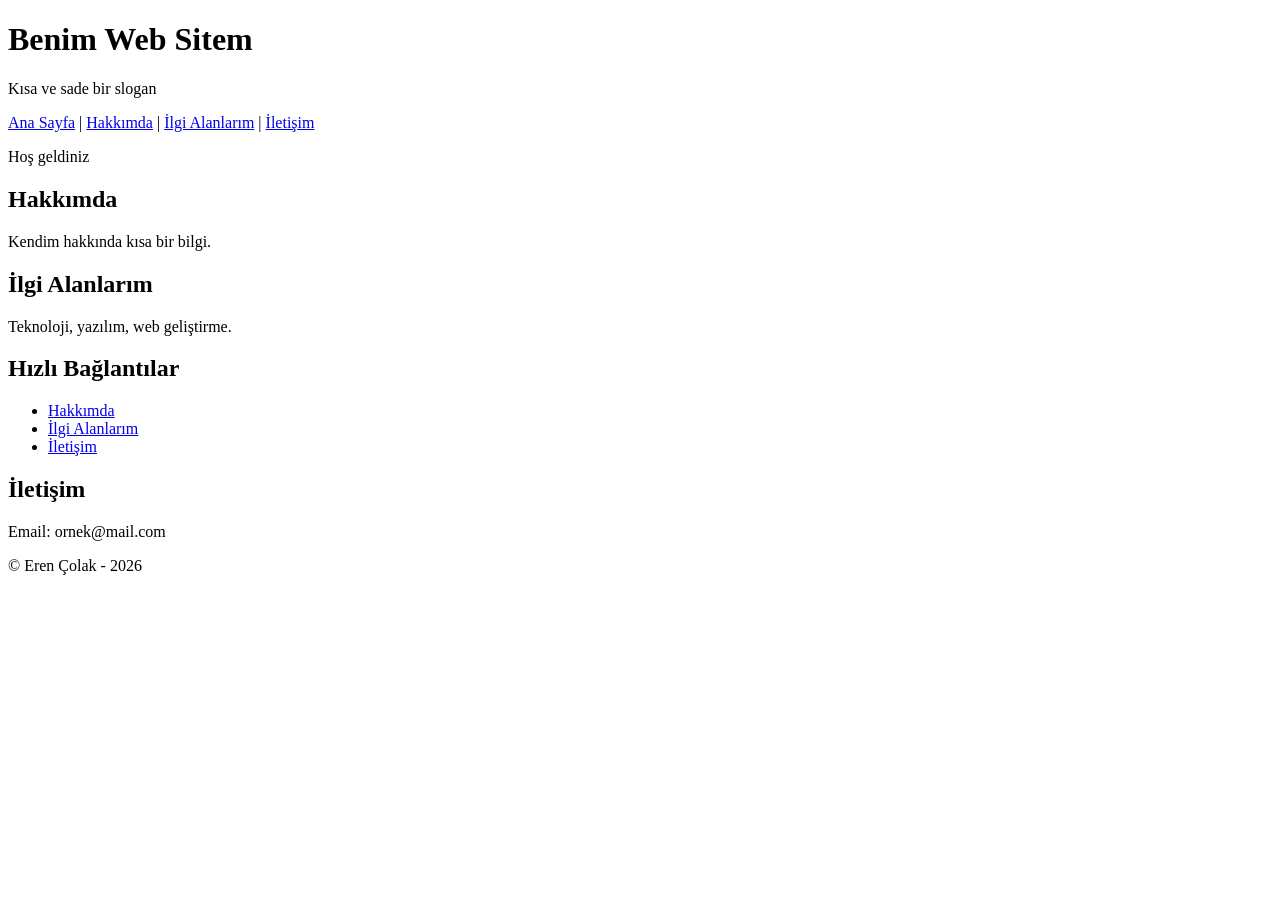
==== index.html @ 3f39948b "Update index.html" ====
<!DOCTYPE html>
<html lang="tr">
<head>
    <meta charset="UTF-8">
    <title>Benim Web Sitem</title>
</head>
<body>

    <!-- HEADER -->
    <header>
        <h1>Benim Web Sitem</h1>
        <p>Kısa ve sade bir slogan</p>
    </header>

    <!-- NAV -->
    <nav>
        <a href="index.html">Ana Sayfa</a> |
        <a href="about.html">Hakkımda</a> |
        <a href="interest.html">İlgi Alanlarım</a> |
        <a href="contact.html">İletişim</a>
    </nav>

    <!-- MAIN -->
    <main id="anasayfa">
        <p>Hoş geldiniz</p>

        <h2 id="hakkimda">Hakkımda</h2>
        <p>Kendim hakkında kısa bir bilgi.</p>

        <h2 id="ilgi">İlgi Alanlarım</h2>
        <p>Teknoloji, yazılım, web geliştirme.</p>

        <!-- Hızlı bağlantılar -->
        <h2>Hızlı Bağlantılar</h2>
        <ul>
            <li><a href="#hakkimda">Hakkımda</a></li>
            <li><a href="#ilgi">İlgi Alanlarım</a></li>
            <li><a href="#iletisim">İletişim</a></li>
        </ul>

        <h2 id="iletisim">İletişim</h2>
        <p>Email: ornek@mail.com</p>
    </main>

    <!-- FOOTER -->
    <footer>
        <p>© Eren Çolak - 2026</p>
    </footer>

</body>

</html>
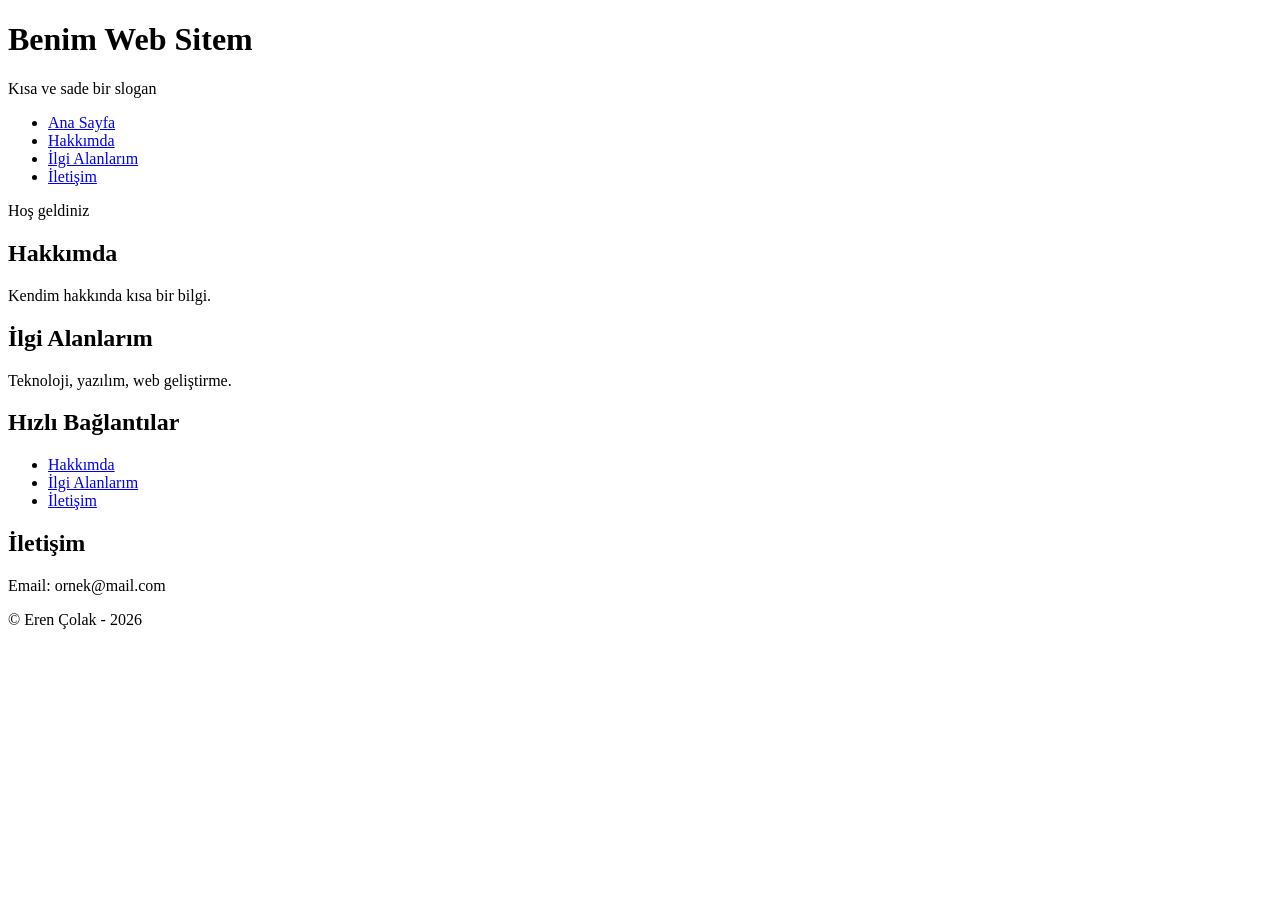
==== commit c466f818: "Update index.html" ====
--- a/index.html
+++ b/index.html
@@ -13,12 +13,14 @@
     </header>
 
     <!-- NAV -->
-    <nav>
-        <a href="index.html">Ana Sayfa</a> |
-        <a href="about.html">Hakkımda</a> |
-        <a href="interest.html">İlgi Alanlarım</a> |
-        <a href="contact.html">İletişim</a>
-    </nav>
+   <nav>
+    <ul>
+        <li><a href="index.html">Ana Sayfa</a></li>
+        <li><a href="about.html">Hakkımda</a></li>
+        <li><a href="interest.html">İlgi Alanlarım</a></li>
+        <li><a href="contact.html">İletişim</a></li>
+    </ul>
+</nav>
 
     <!-- MAIN -->
     <main id="anasayfa">
@@ -51,3 +53,4 @@
 
 </html>
 
+
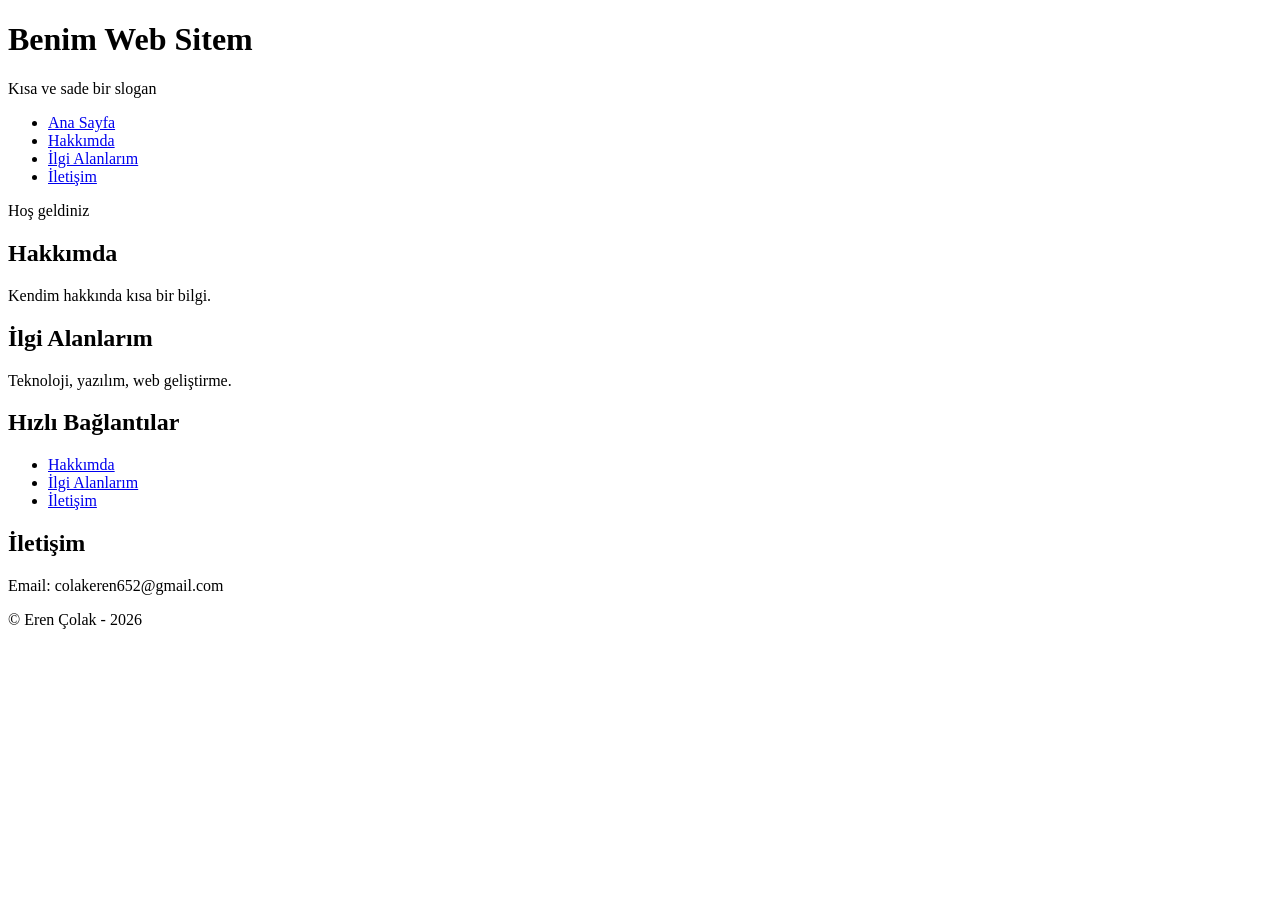
==== commit 268dbf89: "Update index.html" ====
--- a/index.html
+++ b/index.html
@@ -41,7 +41,7 @@
         </ul>
 
         <h2 id="iletisim">İletişim</h2>
-        <p>Email: ornek@mail.com</p>
+        <p>Email: colakeren652@gmail.com</p>
     </main>
 
     <!-- FOOTER -->
@@ -54,3 +54,4 @@
 </html>
 
 
+
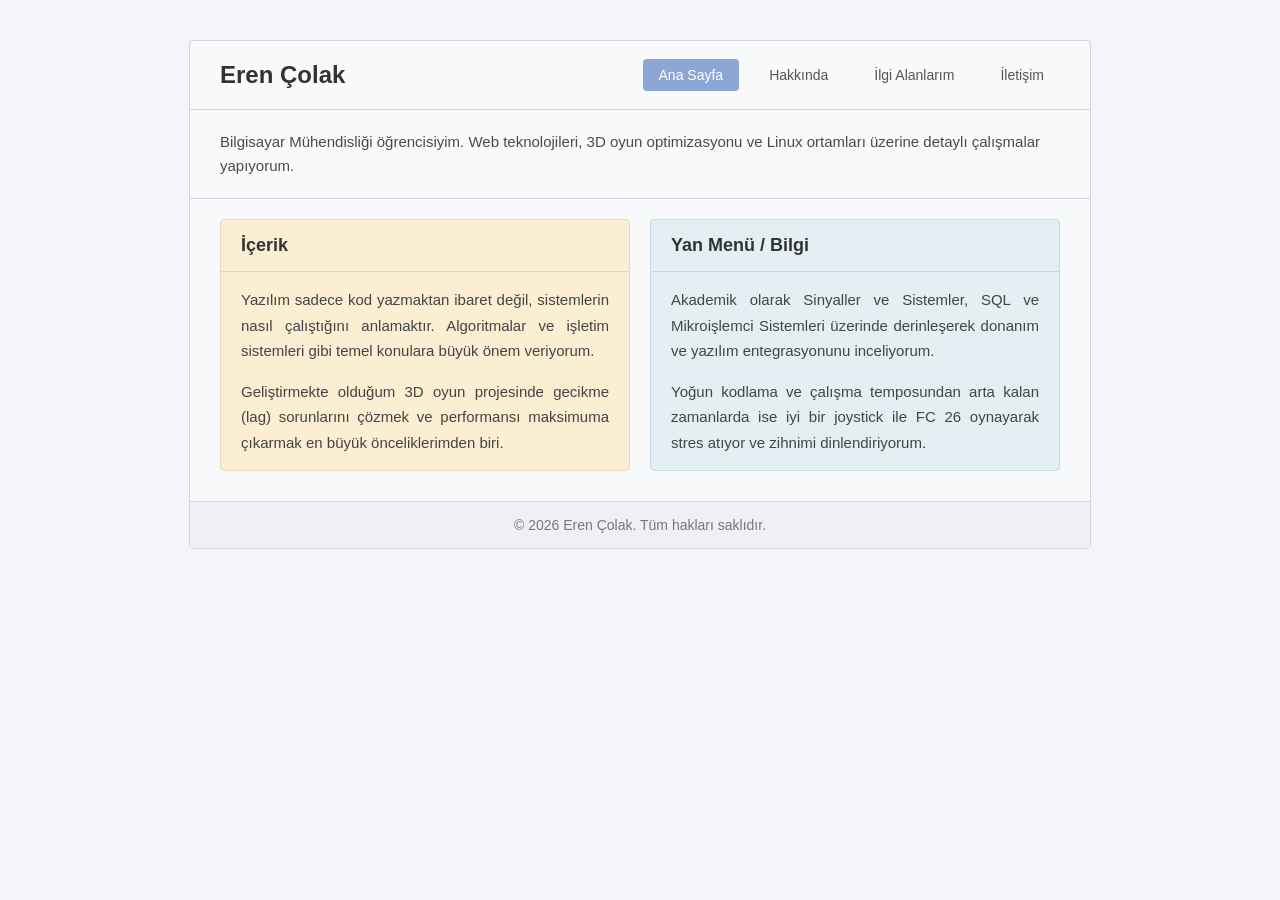
==== commit 2ab4554b: "Portfolyo tasarimi tamamlandi" ====
--- a/index.html
+++ b/index.html
@@ -1,57 +1,47 @@
-<!DOCTYPE html>
-<html lang="tr">
-<head>
-    <meta charset="UTF-8">
-    <title>Benim Web Sitem</title>
-</head>
-<body>
-
-    <!-- HEADER -->
-    <header>
-        <h1>Benim Web Sitem</h1>
-        <p>Kısa ve sade bir slogan</p>
-    </header>
-
-    <!-- NAV -->
-   <nav>
-    <ul>
-        <li><a href="index.html">Ana Sayfa</a></li>
-        <li><a href="about.html">Hakkımda</a></li>
-        <li><a href="interest.html">İlgi Alanlarım</a></li>
-        <li><a href="contact.html">İletişim</a></li>
-    </ul>
-</nav>
-
-    <!-- MAIN -->
-    <main id="anasayfa">
-        <p>Hoş geldiniz</p>
-
-        <h2 id="hakkimda">Hakkımda</h2>
-        <p>Kendim hakkında kısa bir bilgi.</p>
-
-        <h2 id="ilgi">İlgi Alanlarım</h2>
-        <p>Teknoloji, yazılım, web geliştirme.</p>
-
-        <!-- Hızlı bağlantılar -->
-        <h2>Hızlı Bağlantılar</h2>
-        <ul>
-            <li><a href="#hakkimda">Hakkımda</a></li>
-            <li><a href="#ilgi">İlgi Alanlarım</a></li>
-            <li><a href="#iletisim">İletişim</a></li>
-        </ul>
-
-        <h2 id="iletisim">İletişim</h2>
-        <p>Email: colakeren652@gmail.com</p>
-    </main>
-
-    <!-- FOOTER -->
-    <footer>
-        <p>© Eren Çolak - 2026</p>
-    </footer>
-
-</body>
-
-</html>
-
-
-
+<!DOCTYPE html>
+<html lang="tr">
+<head>
+    <meta charset="UTF-8">
+    <meta name="viewport" content="width=device-width, initial-scale=1.0">
+    <title>Eren Çolak | Portfolyo</title>
+    <link rel="stylesheet" href="styles/style.css">
+</head>
+<body>
+    <div class="container">
+        <header>
+            <div class="header-top">
+                <h1>Eren Çolak</h1>
+                <nav>
+                    <ul>
+                        <li><a href="index.html" class="active">Ana Sayfa</a></li>
+                        <li><a href="about.html">Hakkında</a></li>
+                        <li><a href="interest.html">İlgi Alanlarım</a></li>
+                        <li><a href="contact.html">İletişim</a></li>
+                    </ul>
+                </nav>
+            </div>
+            <div class="header-desc">
+                <p>Bilgisayar Mühendisliği öğrencisiyim. Web teknolojileri, 3D oyun optimizasyonu ve Linux ortamları üzerine detaylı çalışmalar yapıyorum.</p>
+            </div>
+        </header>
+
+        <div class="content-wrapper">
+            <main class="content-left">
+                <h2>İçerik</h2>
+                <p>Yazılım sadece kod yazmaktan ibaret değil, sistemlerin nasıl çalıştığını anlamaktır. Algoritmalar ve işletim sistemleri gibi temel konulara büyük önem veriyorum.</p>
+                <p>Geliştirmekte olduğum 3D oyun projesinde gecikme (lag) sorunlarını çözmek ve performansı maksimuma çıkarmak en büyük önceliklerimden biri.</p>
+            </main>
+
+            <aside class="sidebar-right">
+                <h2>Yan Menü / Bilgi</h2>
+                <p>Akademik olarak Sinyaller ve Sistemler, SQL ve Mikroişlemci Sistemleri üzerinde derinleşerek donanım ve yazılım entegrasyonunu inceliyorum.</p>
+                <p>Yoğun kodlama ve çalışma temposundan arta kalan zamanlarda ise iyi bir joystick ile FC 26 oynayarak stres atıyor ve zihnimi dinlendiriyorum.</p>
+            </aside>
+        </div>
+
+        <footer>
+            <p>© 2026 Eren Çolak. Tüm hakları saklıdır.</p>
+        </footer>
+    </div>
+</body>
+</html>
--- a/styles/style.css
+++ b/styles/style.css
@@ -0,0 +1,132 @@
+/* GRUP SEÇİCİ (En az 1 adet istendi) */
+h1, h2, p, a {
+    font-family: Arial, sans-serif;
+}
+
+body {
+    background-color: #f4f5f8; /* Görseldeki dış arka plan */
+    padding: 40px;
+    margin: 0;
+}
+
+/* Ana Çerçeve */
+.container {
+    max-width: 900px;
+    margin: 0 auto;
+    background-color: #f8f9fa;
+    border: 1px solid #d0d4dc;
+    border-radius: 4px;
+}
+
+header {
+    border-bottom: 1px solid #d0d4dc;
+}
+
+.header-top {
+    display: flex;
+    justify-content: space-between;
+    align-items: center;
+    padding: 20px 30px;
+    border-bottom: 1px solid #d0d4dc;
+}
+
+h1 {
+    margin: 0;
+    font-size: 24px;
+    color: #333;
+}
+
+/* HİYERARŞİK SEÇİCİLER (En az 2 adet istendi) */
+header nav ul {
+    list-style-type: none;
+    margin: 0;
+    padding: 0;
+}
+
+/* Menüyü yatay yapma şartı */
+header nav ul li {
+    display: inline-block; 
+    margin-left: 10px;
+}
+
+header nav ul li a {
+    text-decoration: none;
+    color: #555;
+    padding: 8px 16px;
+    border-radius: 4px;
+    font-size: 14px;
+    transition: background-color 0.3s ease, color 0.3s ease;
+}
+
+/* Hover Efekti Şartı */
+header nav ul li a:hover, header nav ul li a.active {
+    background-color: #8da6d6;
+    color: white;
+}
+
+.header-desc {
+    padding: 20px 30px;
+}
+
+.header-desc p {
+    margin: 0;
+    font-size: 15px;
+    color: #4a4a4a;
+    line-height: 1.6;
+}
+
+/* İki Sütunlu Yapı Şartı (Display Mantığı) */
+.content-wrapper {
+    display: flex;
+    padding: 20px 30px 30px 30px;
+    gap: 20px;
+}
+
+/* Sol İçerik Kutusu Tasarımı */
+.content-left {
+    flex: 1;
+    background-color: #fbeed2; /* Görseldeki sarımtırak renk */
+    border: 1px solid #eadbba;
+    border-radius: 4px;
+    padding: 0; 
+}
+
+/* Sağ Yan Menü Kutusu Tasarımı */
+.sidebar-right {
+    flex: 1;
+    background-color: #e3eff3; /* Görseldeki açık mavi renk */
+    border: 1px solid #c8dce2;
+    border-radius: 4px;
+    padding: 0;
+}
+
+.content-left h2, .sidebar-right h2 {
+    margin: 0;
+    padding: 15px 20px;
+    font-size: 18px;
+    color: #333;
+    border-bottom: 1px solid rgba(0,0,0,0.1);
+}
+
+/* Metin Düzenleme Şartı (En az 3 CSS Özelliği) */
+.content-left p, .sidebar-right p {
+    margin: 15px 20px;
+    font-size: 15px;          /* Özellik 1 */
+    color: #444;              /* Özellik 2 */
+    line-height: 1.7;         /* Özellik 3 */
+    text-align: justify;      /* Özellik 4 */
+}
+
+/* Footer Alanı */
+footer {
+    text-align: center;
+    padding: 15px;
+    border-top: 1px solid #d0d4dc;
+    background-color: #eff0f3;
+}
+
+footer p {
+    margin: 0;
+    font-size: 14px;
+    color: #777;
+}
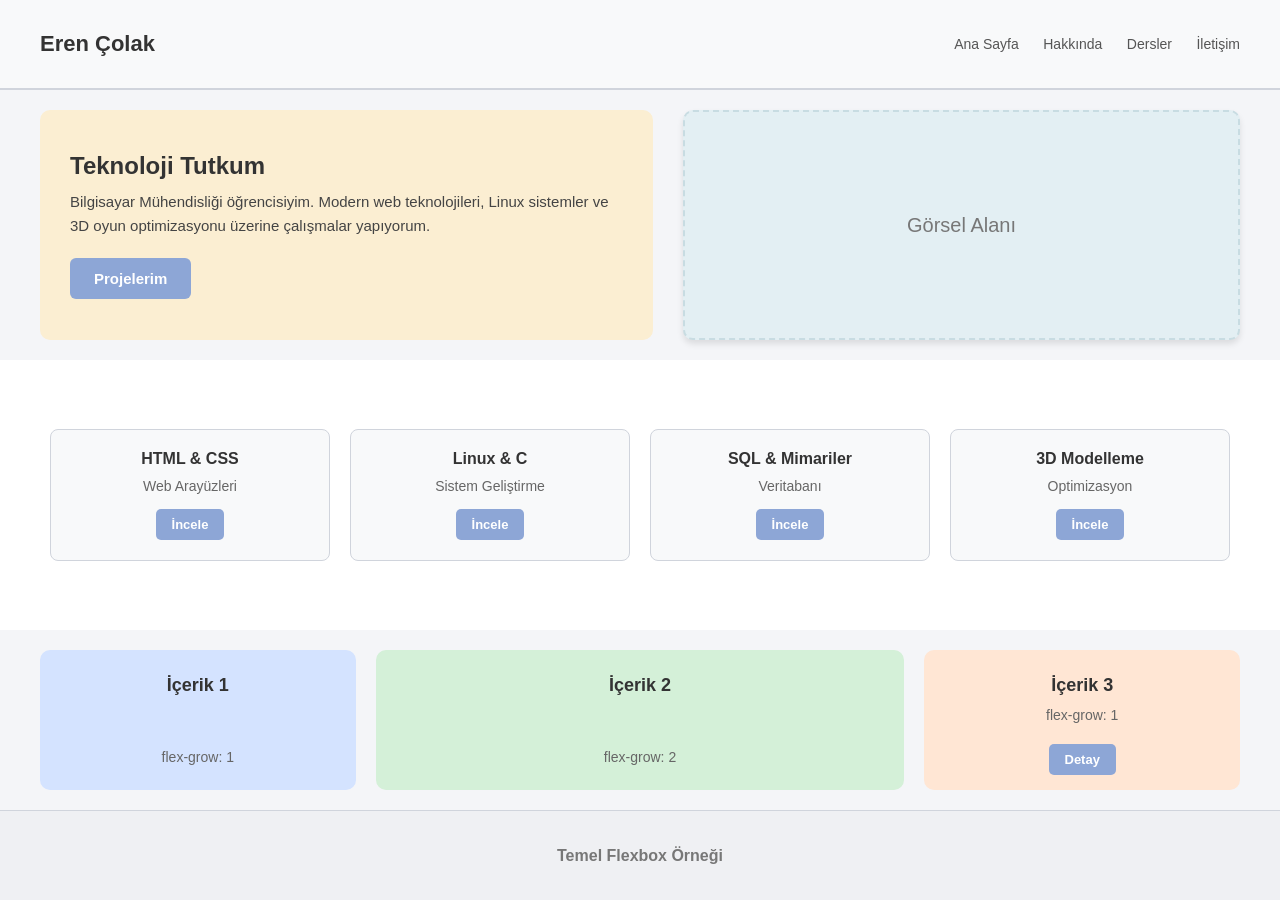
==== commit 0c8d997f: "yeni degişiklikler" ====
--- a/index.html
+++ b/index.html
@@ -3,45 +3,76 @@
 <head>
     <meta charset="UTF-8">
     <meta name="viewport" content="width=device-width, initial-scale=1.0">
-    <title>Eren Çolak | Portfolyo</title>
-    <link rel="stylesheet" href="styles/style.css">
+    <title>Eren Çolak | Flexbox Uygulaması</title>
+    <link rel="stylesheet" href="style.css">
 </head>
 <body>
-    <div class="container">
-        <header>
-            <div class="header-top">
-                <h1>Eren Çolak</h1>
-                <nav>
-                    <ul>
-                        <li><a href="index.html" class="active">Ana Sayfa</a></li>
-                        <li><a href="about.html">Hakkında</a></li>
-                        <li><a href="interest.html">İlgi Alanlarım</a></li>
-                        <li><a href="contact.html">İletişim</a></li>
-                    </ul>
-                </nav>
-            </div>
-            <div class="header-desc">
-                <p>Bilgisayar Mühendisliği öğrencisiyim. Web teknolojileri, 3D oyun optimizasyonu ve Linux ortamları üzerine detaylı çalışmalar yapıyorum.</p>
-            </div>
+    <div class="wrapper">
+        
+        <header class="navbar">
+            <div class="logo">Eren Çolak</div>
+            <nav>
+                <a href="index.html">Ana Sayfa</a>
+                <a href="about.html">Hakkında</a>
+                <a href="interest.html">Dersler</a>
+                <a href="contact.html">İletişim</a>
+            </nav>
         </header>
 
-        <div class="content-wrapper">
-            <main class="content-left">
-                <h2>İçerik</h2>
-                <p>Yazılım sadece kod yazmaktan ibaret değil, sistemlerin nasıl çalıştığını anlamaktır. Algoritmalar ve işletim sistemleri gibi temel konulara büyük önem veriyorum.</p>
-                <p>Geliştirmekte olduğum 3D oyun projesinde gecikme (lag) sorunlarını çözmek ve performansı maksimuma çıkarmak en büyük önceliklerimden biri.</p>
-            </main>
+        <section class="hero">
+            <div class="hero-text">
+                <h2>Teknoloji Tutkum</h2>
+                <p>Bilgisayar Mühendisliği öğrencisiyim. Modern web teknolojileri, Linux sistemler ve 3D oyun optimizasyonu üzerine çalışmalar yapıyorum.</p>
+                <button class="btn">Projelerim</button>
+            </div>
+            <div class="hero-image">
+                <span>Görsel Alanı</span>
+            </div>
+        </section>
 
-            <aside class="sidebar-right">
-                <h2>Yan Menü / Bilgi</h2>
-                <p>Akademik olarak Sinyaller ve Sistemler, SQL ve Mikroişlemci Sistemleri üzerinde derinleşerek donanım ve yazılım entegrasyonunu inceliyorum.</p>
-                <p>Yoğun kodlama ve çalışma temposundan arta kalan zamanlarda ise iyi bir joystick ile FC 26 oynayarak stres atıyor ve zihnimi dinlendiriyorum.</p>
-            </aside>
-        </div>
+        <section class="cards-section">
+            <div class="card">
+                <h3>HTML & CSS</h3>
+                <p>Web Arayüzleri</p>
+                <button class="btn-sm">İncele</button>
+            </div>
+            <div class="card">
+                <h3>Linux & C</h3>
+                <p>Sistem Geliştirme</p>
+                <button class="btn-sm">İncele</button>
+            </div>
+            <div class="card">
+                <h3>SQL & Mimariler</h3>
+                <p>Veritabanı</p>
+                <button class="btn-sm">İncele</button>
+            </div>
+            <div class="card">
+                <h3>3D Modelleme</h3>
+                <p>Optimizasyon</p>
+                <button class="btn-sm">İncele</button>
+            </div>
+        </section>
 
-        <footer>
-            <p>© 2026 Eren Çolak. Tüm hakları saklıdır.</p>
+        <section class="flex-grow-section">
+            <div class="box box-1">
+                <p>İçerik 1</p>
+                <span>flex-grow: 1</span>
+            </div>
+            <div class="box box-2">
+                <p>İçerik 2</p>
+                <span>flex-grow: 2</span>
+            </div>
+            <div class="box box-3">
+                <p>İçerik 3</p>
+                <span>flex-grow: 1</span>
+                <button class="btn-sm">Detay</button>
+            </div>
+        </section>
+
+        <footer class="footer">
+            <p>Temel Flexbox Örneği</p>
         </footer>
+
     </div>
 </body>
 </html>
--- a/style.css
+++ b/style.css
@@ -0,0 +1,193 @@
+/* Temel Sıfırlamalar */
+* {
+    margin: 0;
+    padding: 0;
+    box-sizing: border-box;
+    font-family: 'Segoe UI', Tahoma, Geneva, Verdana, sans-serif; /* Daha modern bir font */
+}
+
+body {
+    background-color: #f4f5f8;
+}
+
+/* GENEL ZORUNLU ŞART: Ana kapsayıcı 100vh ve flex column */
+/* overflow: hidden ile sayfanın kaydırılmasını engelleyerek 100vh'ye sığmasını garanti altına alıyoruz */
+.wrapper {
+    display: flex;
+    flex-direction: column;
+    height: 100vh;
+    width: 100%;
+    overflow: hidden; 
+}
+
+/* 1) Navbar Bölümü */
+.navbar {
+    display: flex;
+    justify-content: space-between;
+    align-items: center;
+    height: 10vh;
+    padding: 0 40px;
+    background-color: #f8f9fa;
+    border-bottom: 2px solid #d0d4dc;
+}
+
+.navbar .logo {
+    font-size: 22px;
+    font-weight: bold;
+    color: #333;
+}
+
+.navbar nav a {
+    text-decoration: none;
+    color: #555;
+    margin-left: 20px;
+    font-size: 14px;
+}
+
+/* 2) Hero Bölümü */
+.hero {
+    display: flex;
+    flex-direction: row;
+    justify-content: space-between;
+    align-items: stretch; 
+    height: 30vh;
+    padding: 20px 40px;
+    gap: 30px;
+}
+
+.hero-text {
+    flex: 1;
+    background-color: #fbeed2; /* Taslaktaki sarı ton */
+    padding: 30px;
+    border-radius: 10px;
+    display: flex;
+    flex-direction: column;
+    justify-content: center;
+}
+
+.hero-text h2 { margin-bottom: 10px; color: #333; font-size: 24px;}
+.hero-text p { margin-bottom: 20px; color: #444; line-height: 1.6; font-size: 15px;}
+
+.hero-image {
+    flex: 1;
+    background-color: #e3eff3;
+    border: 2px dashed #c8dce2;
+    border-radius: 10px;
+    display: flex;
+    justify-content: center;
+    align-items: center;
+    color: #777;
+    font-size: 20px;
+    box-shadow: 0 4px 6px rgba(0,0,0,0.1); /* Taslaktaki gölge */
+}
+
+/* 3) Kartlar Bölümü (Taslağa uygun 4 kart) */
+.cards-section {
+    display: flex;
+    flex-wrap: wrap; /* Sığmazsa alt satıra geçsin */
+    justify-content: center;
+    align-items: center;
+    gap: 20px;
+    height: 30vh;
+    padding: 20px 40px;
+    background-color: #ffffff;
+}
+
+.card {
+    background-color: #f8f9fa;
+    border: 1px solid #d0d4dc;
+    border-radius: 8px;
+    /* Kartların 4'lü yan yana sığması için daha esnek genişlik */
+    flex: 1 1 calc(25% - 20px); 
+    min-width: 160px;
+    max-width: 280px;
+    padding: 20px;
+    text-align: center;
+    display: flex;
+    flex-direction: column;
+    align-items: center;
+    justify-content: space-between; /* İçerikleri dikeyde dağıt */
+}
+
+.card h3 { font-size: 16px; margin-bottom: 10px; color: #333;}
+.card p { font-size: 14px; color: #666; margin-bottom: 15px; flex-grow: 1;} /* Metni esneterek butonu alta it */
+
+/* 4) Flex Grow Uygulama Bölümü */
+.flex-grow-section {
+    display: flex;
+    flex-direction: row;
+    align-items: stretch;
+    height: 20vh;
+    padding: 20px 40px;
+    gap: 20px;
+    background-color: #f4f5f8;
+}
+
+.box {
+    display: flex;
+    flex-direction: column;
+    justify-content: space-between; /* İçerikleri dikeyde dağıt */
+    align-items: center;
+    border-radius: 10px;
+    padding: 15px;
+    text-align: center;
+}
+
+/* Flex Grow 1-2-1 Kuralları ve Renkler */
+.box-1 {
+    flex-grow: 1;
+    background-color: #d4e3ff; /* Taslaktaki mavi ton */
+}
+
+.box-2 {
+    flex-grow: 2;
+    background-color: #d4f0d8; /* Taslaktaki yeşil ton */
+}
+
+.box-3 {
+    flex-grow: 1;
+    background-color: #ffe6d4; /* Taslaktaki turuncu ton */
+}
+
+.box p { font-weight: bold; font-size: 18px; color: #333; margin-top: 10px;}
+.box span { font-weight: normal; font-size: 14px; color: #666; margin-bottom: 10px;}
+
+/* 5) Footer Bölümü */
+.footer {
+    display: flex;
+    justify-content: center;
+    align-items: center;
+    height: 10vh;
+    background-color: #eff0f3;
+    border-top: 1px solid #d0d4dc;
+}
+
+.footer p {
+    font-size: 16px;
+    color: #777;
+    font-weight: bold;
+}
+
+/* Genel Buton Stilleri */
+.btn {
+    padding: 12px 24px;
+    background-color: #8da6d6;
+    color: white;
+    border: none;
+    border-radius: 6px;
+    cursor: pointer;
+    font-weight: bold;
+    align-self: flex-start; /* Hero içindeki butonu sola hizala */
+    font-size: 15px;
+}
+
+.btn-sm {
+    padding: 8px 16px;
+    background-color: #8da6d6;
+    color: white;
+    border: none;
+    border-radius: 5px;
+    cursor: pointer;
+    font-size: 13px;
+    font-weight: bold;
+}
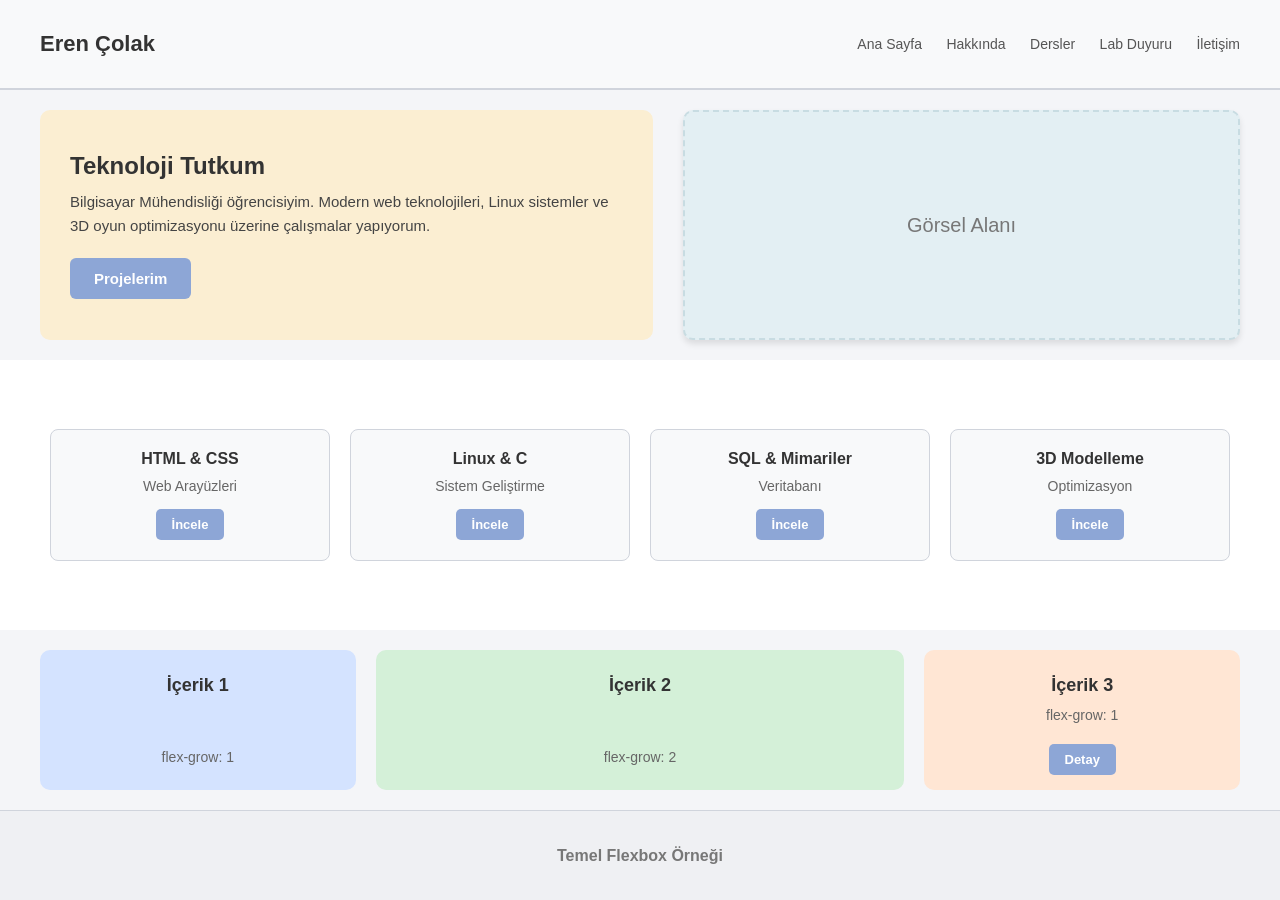
==== commit 21800ba2: "Add files via upload" ====
--- a/index.html
+++ b/index.html
@@ -15,6 +15,7 @@
                 <a href="index.html">Ana Sayfa</a>
                 <a href="about.html">Hakkında</a>
                 <a href="interest.html">Dersler</a>
+                <a href="lab-position.html">Lab Duyuru</a> <!-- Ödev için eklenen bağlantı -->
                 <a href="contact.html">İletişim</a>
             </nav>
         </header>
--- a/style.css
+++ b/style.css
@@ -190,4 +190,160 @@
     cursor: pointer;
     font-size: 13px;
     font-weight: bold;
+}
+
+.lab-page {
+    min-height: 150vh; 
+    background-color: #f8f9fa;
+}
+
+.lab-header {
+    text-align: center;
+    padding: 2rem;
+    background: #fff;
+    box-shadow: 0 2px 5px rgba(0,0,0,0.05);
+}
+
+.lab-footer {
+    text-align: center;
+    padding: 2rem;
+    margin-top: 3rem;
+    color: #666;
+}
+
+/* --- KAPSAYICI (position: relative) --- */
+.lab-main {
+    display: flex;
+    justify-content: center;
+    margin-top: 5rem;
+}
+
+.announcement-card {
+    position: relative; /* KURAL 1: Kapsayıcı relative olmalı */
+    width: 600px;
+    background: linear-gradient(135deg, #e0c3fc 0%, #8ec5fc 100%);
+    border-radius: 12px;
+    padding: 3rem 2rem;
+    box-shadow: 0 10px 20px rgba(0,0,0,0.1);
+    z-index: 1;
+}
+
+/* --- İÇERİK ve Z-INDEX --- */
+.card-content {
+    position: relative;
+    z-index: 10; /* Yazıların şekillerin üstünde kalmasını sağlar */
+}
+
+.card-content h2 {
+    color: #2c3e50;
+    margin-bottom: 1rem;
+    font-size: 1.8rem;
+}
+
+.card-content p {
+    color: #34495e;
+    line-height: 1.6;
+    margin-bottom: 2rem;
+}
+
+/* KURAL 2 & 5: Hover durumunda cursor değişimi ve farklı etkileşimler */
+.location-box {
+    display: inline-block;
+    padding: 12px 24px;
+    background-color: #fff;
+    border-radius: 8px;
+    font-weight: bold;
+    color: #2c3e50;
+    cursor: pointer; /* Cursor Etkileşimi 1 */
+    transition: all 0.3s ease; /* Etkileşim 1: Transition */
+}
+
+.location-box:hover {
+    box-shadow: 0 4px 15px rgba(255, 255, 255, 0.6);
+    transform: scale(1.02); /* Hover Animasyonu */
+}
+
+/* --- ABSOLUTE ÖĞELER (En az 3 adet) --- */
+.badge {
+    position: absolute; /* KURAL 3: İçerideki öğeler absolute olmalı */
+    padding: 8px 16px;
+    border-radius: 6px;
+    font-weight: bold;
+    z-index: 15; /* En üstte durmaları için yüksek z-index */
+    transition: transform 0.2s ease;
+}
+
+.badge-free {
+    top: -15px;
+    left: -15px;
+    background-color: #fff3cd;
+    color: #856404;
+    box-shadow: 2px 2px 8px rgba(0,0,0,0.15);
+    cursor: help; /* Cursor Etkileşimi 2 */
+}
+.badge-free:hover {
+    transform: rotate(-5deg) scale(1.1);
+}
+
+.badge-date {
+    top: -15px;
+    right: 20px;
+    background-color: #d4edda;
+    color: #155724;
+    box-shadow: -2px 2px 8px rgba(0,0,0,0.15);
+}
+
+.badge-action {
+    bottom: -20px;
+    right: 20px;
+    background-color: #f8d7da;
+    color: #721c24;
+    box-shadow: 0 4px 10px rgba(0,0,0,0.2);
+    cursor: pointer; /* Cursor Etkileşimi 3 */
+}
+.badge-action:hover {
+    background-color: #f5c6cb;
+}
+.badge-action:active {
+    transform: translateY(2px); /* Etkileşim 2: :active efekti */
+}
+
+/* --- Z-INDEX VE KEYFRAMES (Üst üste binen öğeler) --- */
+.card-decoration {
+    position: absolute;
+    top: 15%;
+    right: 5%;
+    width: 250px;
+    height: 250px;
+    background: rgba(255, 255, 255, 0.25);
+    border-radius: 50%;
+    z-index: 2; /* Arkaplan ile metin arasında bir katman */
+    animation: floatShape 4s ease-in-out infinite; /* Etkileşim 3: Keyframes Animasyonu */
+}
+
+@keyframes floatShape {
+    0% { transform: translateY(0) scale(1); }
+    50% { transform: translateY(-15px) scale(1.05); }
+    100% { transform: translateY(0) scale(1); }
+}
+
+/* --- FIXED ÖĞE (Scroll sırasında sabit kalan) --- */
+.fixed-helper {
+    position: fixed; /* KURAL 4: Sayfa kaydırılırken sabit kalan öğe */
+    bottom: 30px;
+    right: 30px;
+    background-color: #2c3e50;
+    color: #fff;
+    padding: 15px 25px;
+    text-decoration: none;
+    border-radius: 30px;
+    font-weight: bold;
+    box-shadow: 0 5px 15px rgba(0,0,0,0.3);
+    z-index: 1000; /* Her şeyin üstünde olmalı */
+    cursor: pointer;
+    transition: background-color 0.3s ease;
+}
+
+.fixed-helper:hover {
+    background-color: #1a252f;
 }
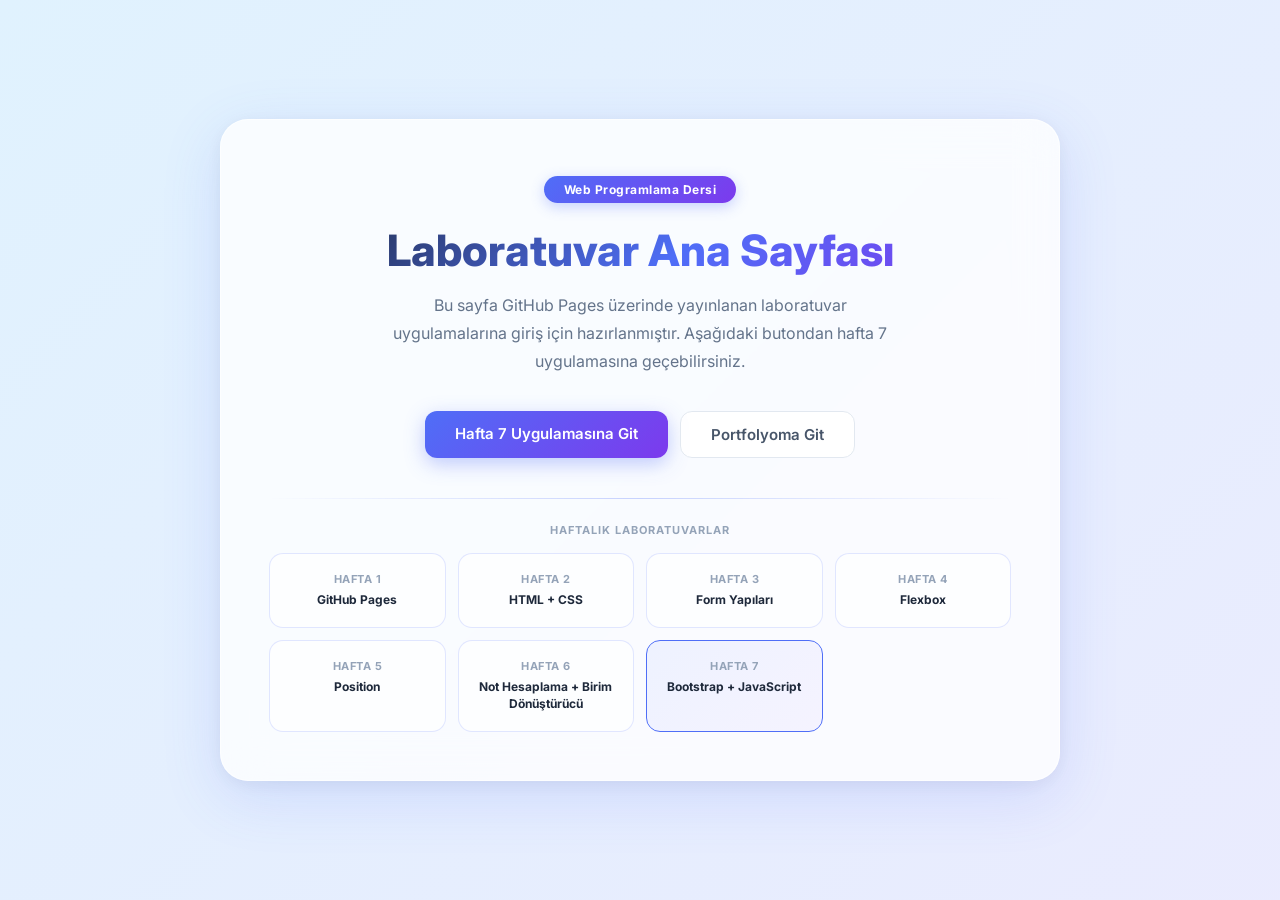
==== commit 8751709d: "Laboratuvar gereksinimleri eklendi ve tasarim yenilendi" ====
--- a/index.html
+++ b/index.html
@@ -3,77 +3,266 @@
 <head>
     <meta charset="UTF-8">
     <meta name="viewport" content="width=device-width, initial-scale=1.0">
-    <title>Eren Çolak | Flexbox Uygulaması</title>
-    <link rel="stylesheet" href="style.css">
+    <title>Laboratuvar Ana Sayfası | Web Programlama Dersi</title>
+    <meta name="description" content="GitHub Pages üzerinde yayınlanan laboratuvar uygulamalarına giriş sayfası.">
+    <link rel="preconnect" href="https://fonts.googleapis.com">
+    <link href="https://fonts.googleapis.com/css2?family=Inter:wght@400;500;600;700;800&display=swap" rel="stylesheet">
+    <style>
+        *, *::before, *::after { box-sizing: border-box; margin: 0; padding: 0; }
+
+        @keyframes gradientShift {
+            0%   { background-position: 0% 50%; }
+            50%  { background-position: 100% 50%; }
+            100% { background-position: 0% 50%; }
+        }
+
+        body {
+            font-family: 'Inter', sans-serif;
+            background: linear-gradient(-45deg, #c7d2fe, #dbeafe, #ede9fe, #e0f2fe);
+            background-size: 400% 400%;
+            animation: gradientShift 12s ease infinite;
+            min-height: 100vh;
+            display: flex;
+            align-items: center;
+            justify-content: center;
+            padding: 40px 16px;
+        }
+
+        /* Glassmorphism kart */
+        .lab-card {
+            background: rgba(255, 255, 255, 0.78);
+            backdrop-filter: blur(20px);
+            -webkit-backdrop-filter: blur(20px);
+            border: 1px solid rgba(255,255,255,0.65);
+            border-radius: 28px;
+            box-shadow: 0 16px 60px rgba(79,110,247,0.16), 0 4px 20px rgba(0,0,0,0.06);
+            padding: 56px 48px 48px;
+            max-width: 840px;
+            width: 100%;
+            text-align: center;
+        }
+
+        /* Badge */
+        .badge {
+            display: inline-block;
+            background: linear-gradient(135deg, #4f6ef7, #7c3aed);
+            color: #fff;
+            font-size: 12px;
+            font-weight: 700;
+            padding: 6px 20px;
+            border-radius: 999px;
+            margin-bottom: 22px;
+            letter-spacing: 0.5px;
+            box-shadow: 0 4px 14px rgba(79,110,247,0.3);
+        }
+
+        /* Başlık — gradient metin */
+        .lab-card h1 {
+            font-size: 2.7rem;
+            font-weight: 800;
+            background: linear-gradient(135deg, #1e293b 0%, #4f6ef7 55%, #7c3aed 100%);
+            -webkit-background-clip: text;
+            -webkit-text-fill-color: transparent;
+            background-clip: text;
+            margin-bottom: 14px;
+            line-height: 1.2;
+        }
+
+        .lab-card > p {
+            font-size: 1rem;
+            color: #64748b;
+            max-width: 520px;
+            margin: 0 auto 36px;
+            line-height: 1.75;
+        }
+
+        /* Butonlar */
+        .btn-group {
+            display: flex;
+            gap: 12px;
+            justify-content: center;
+            flex-wrap: wrap;
+            margin-bottom: 40px;
+        }
+
+        .btn-primary {
+            background: linear-gradient(135deg, #4f6ef7, #7c3aed);
+            color: #ffffff;
+            border: none;
+            padding: 13px 30px;
+            border-radius: 12px;
+            font-size: 15px;
+            font-weight: 600;
+            cursor: pointer;
+            text-decoration: none;
+            display: inline-block;
+            transition: transform 0.2s, box-shadow 0.2s;
+            box-shadow: 0 6px 20px rgba(79,110,247,0.35);
+        }
+        .btn-primary:hover {
+            transform: translateY(-3px);
+            box-shadow: 0 10px 28px rgba(79,110,247,0.45);
+        }
+
+        .btn-secondary {
+            background: rgba(255,255,255,0.85);
+            color: #475569;
+            border: 1.5px solid #e2e8f0;
+            padding: 13px 30px;
+            border-radius: 12px;
+            font-size: 15px;
+            font-weight: 600;
+            cursor: pointer;
+            text-decoration: none;
+            display: inline-block;
+            transition: background 0.2s, transform 0.2s, border-color 0.2s;
+        }
+        .btn-secondary:hover {
+            background: #f1f5f9;
+            border-color: #c7d2fe;
+            transform: translateY(-3px);
+        }
+
+        /* Ince çizgi */
+        .divider {
+            height: 1px;
+            background: linear-gradient(to right, transparent, #c7d2fe, transparent);
+            margin-bottom: 24px;
+        }
+
+        /* Haftalara giriş başlığı */
+        .weeks-heading {
+            font-size: 11px;
+            font-weight: 700;
+            color: #94a3b8;
+            text-transform: uppercase;
+            letter-spacing: 1px;
+            margin-bottom: 16px;
+        }
+
+        /* Hafta Kartları Grid */
+        .weeks-grid {
+            display: grid;
+            grid-template-columns: repeat(4, 1fr);
+            gap: 12px;
+        }
+
+        @media (max-width: 640px) {
+            .weeks-grid { grid-template-columns: repeat(2, 1fr); }
+            .lab-card h1 { font-size: 1.8rem; }
+            .lab-card { padding: 36px 20px 32px; }
+        }
+
+        .week-card {
+            background: rgba(255,255,255,0.65);
+            border: 1.5px solid rgba(200,210,255,0.55);
+            border-radius: 14px;
+            padding: 18px 12px;
+            text-align: center;
+            text-decoration: none;
+            color: inherit;
+            transition: border-color 0.25s, box-shadow 0.25s, transform 0.25s, background 0.25s;
+            cursor: pointer;
+            position: relative;
+            overflow: hidden;
+        }
+        .week-card::before {
+            content: '';
+            position: absolute;
+            inset: 0;
+            background: linear-gradient(135deg, rgba(79,110,247,0.07), rgba(124,58,237,0.05));
+            opacity: 0;
+            transition: opacity 0.25s;
+        }
+        .week-card:hover::before { opacity: 1; }
+        .week-card:hover {
+            border-color: #4f6ef7;
+            box-shadow: 0 6px 24px rgba(79,110,247,0.2);
+            transform: translateY(-4px);
+            background: rgba(255,255,255,0.95);
+        }
+
+        @keyframes pulse {
+            0%, 100% { box-shadow: 0 0 0 0 rgba(79,110,247,0.35); }
+            50%       { box-shadow: 0 0 0 7px rgba(79,110,247,0); }
+        }
+
+        .week-card.active-week {
+            border-color: #4f6ef7;
+            background: linear-gradient(135deg, #eef2ff, #f5f3ff);
+            animation: pulse 2.5s ease infinite;
+        }
+
+        .week-label {
+            font-size: 11px;
+            font-weight: 700;
+            color: #94a3b8;
+            margin-bottom: 6px;
+            letter-spacing: 0.5px;
+            text-transform: uppercase;
+        }
+
+        .week-title {
+            font-size: 12px;
+            font-weight: 700;
+            color: #1e293b;
+            line-height: 1.4;
+        }
+    </style>
 </head>
 <body>
-    <div class="wrapper">
-        
-        <header class="navbar">
-            <div class="logo">Eren Çolak</div>
-            <nav>
-                <a href="index.html">Ana Sayfa</a>
-                <a href="about.html">Hakkında</a>
-                <a href="interest.html">Dersler</a>
-                <a href="lab-position.html">Lab Duyuru</a> <!-- Ödev için eklenen bağlantı -->
-                <a href="contact.html">İletişim</a>
-            </nav>
-        </header>
-
-        <section class="hero">
-            <div class="hero-text">
-                <h2>Teknoloji Tutkum</h2>
-                <p>Bilgisayar Mühendisliği öğrencisiyim. Modern web teknolojileri, Linux sistemler ve 3D oyun optimizasyonu üzerine çalışmalar yapıyorum.</p>
-                <button class="btn">Projelerim</button>
-            </div>
-            <div class="hero-image">
-                <span>Görsel Alanı</span>
-            </div>
-        </section>
-
-        <section class="cards-section">
-            <div class="card">
-                <h3>HTML & CSS</h3>
-                <p>Web Arayüzleri</p>
-                <button class="btn-sm">İncele</button>
-            </div>
-            <div class="card">
-                <h3>Linux & C</h3>
-                <p>Sistem Geliştirme</p>
-                <button class="btn-sm">İncele</button>
-            </div>
-            <div class="card">
-                <h3>SQL & Mimariler</h3>
-                <p>Veritabanı</p>
-                <button class="btn-sm">İncele</button>
-            </div>
-            <div class="card">
-                <h3>3D Modelleme</h3>
-                <p>Optimizasyon</p>
-                <button class="btn-sm">İncele</button>
-            </div>
-        </section>
-
-        <section class="flex-grow-section">
-            <div class="box box-1">
-                <p>İçerik 1</p>
-                <span>flex-grow: 1</span>
-            </div>
-            <div class="box box-2">
-                <p>İçerik 2</p>
-                <span>flex-grow: 2</span>
-            </div>
-            <div class="box box-3">
-                <p>İçerik 3</p>
-                <span>flex-grow: 1</span>
-                <button class="btn-sm">Detay</button>
-            </div>
-        </section>
-
-        <footer class="footer">
-            <p>Temel Flexbox Örneği</p>
-        </footer>
-
+    <div class="lab-card">
+        <!-- Badge -->
+        <div class="badge">Web Programlama Dersi</div>
+
+        <!-- Başlık -->
+        <h1>Laboratuvar Ana Sayfası</h1>
+        <p>
+            Bu sayfa GitHub Pages üzerinde yayınlanan laboratuvar uygulamalarına giriş için
+            hazırlanmıştır. Aşağıdaki butondan hafta 7 uygulamasına geçebilirsiniz.
+        </p>
+
+        <!-- Butonlar -->
+        <div class="btn-group">
+            <a href="hafta7.html" class="btn-primary" id="goToHafta7">Hafta 7 Uygulamasına Git</a>
+            <a href="about.html" class="btn-secondary" id="goToPortfolio">Portfolyoma Git</a>
+        </div>
+
+        <!-- Divider -->
+        <div class="divider"></div>
+        <div class="weeks-heading">Haftalık Laboratuvarlar</div>
+
+        <!-- Hafta Kartları Grid -->
+        <div class="weeks-grid">
+            <a href="about.html" class="week-card" id="week1Card">
+                <div class="week-label">Hafta 1</div>
+                <div class="week-title">GitHub Pages</div>
+            </a>
+            <a href="interest.html" class="week-card" id="week2Card">
+                <div class="week-label">Hafta 2</div>
+                <div class="week-title">HTML + CSS</div>
+            </a>
+            <a href="contact.html" class="week-card" id="week3Card">
+                <div class="week-label">Hafta 3</div>
+                <div class="week-title">Form Yapıları</div>
+            </a>
+            <a href="hafta4.html" class="week-card" id="week4Card">
+                <div class="week-label">Hafta 4</div>
+                <div class="week-title">Flexbox</div>
+            </a>
+            <a href="lab-position.html" class="week-card" id="week5Card">
+                <div class="week-label">Hafta 5</div>
+                <div class="week-title">Position</div>
+            </a>
+            <a href="uygulamalar.html" class="week-card" id="week6Card">
+                <div class="week-label">Hafta 6</div>
+                <div class="week-title">Not Hesaplama + Birim Dönüştürücü</div>
+            </a>
+            <a href="hafta7.html" class="week-card active-week" id="week7Card">
+                <div class="week-label">Hafta 7</div>
+                <div class="week-title">Bootstrap + JavaScript</div>
+            </a>
+        </div>
     </div>
 </body>
 </html>
